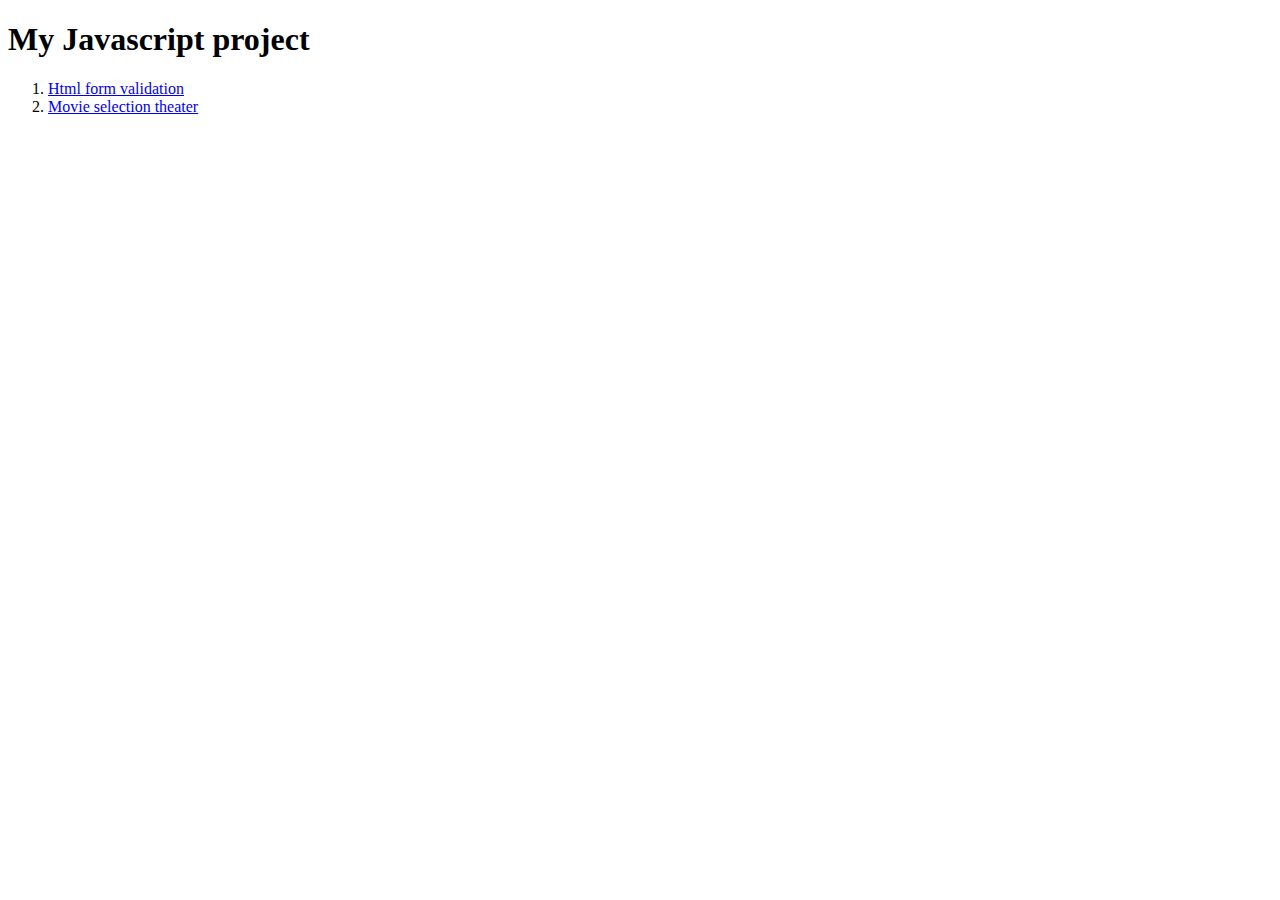
==== index.html @ 855f83bb "project 2 html" ====
<!DOCTYPE html>
<html lang="en">

<head>
    <meta charset="UTF-8">
    <meta name="viewport" content="width=device-width, initial-scale=1.0">
    <title>Javascript projects</title>
</head>

<body>
    <h1> My Javascript project</h1>
    <ol>
        <li><a href="/p01/index.html">Html form validation</a></li>
        <li> <a href="/p02/index.html">Movie selection theater</a></li>


    </ol>
</body>

</html>
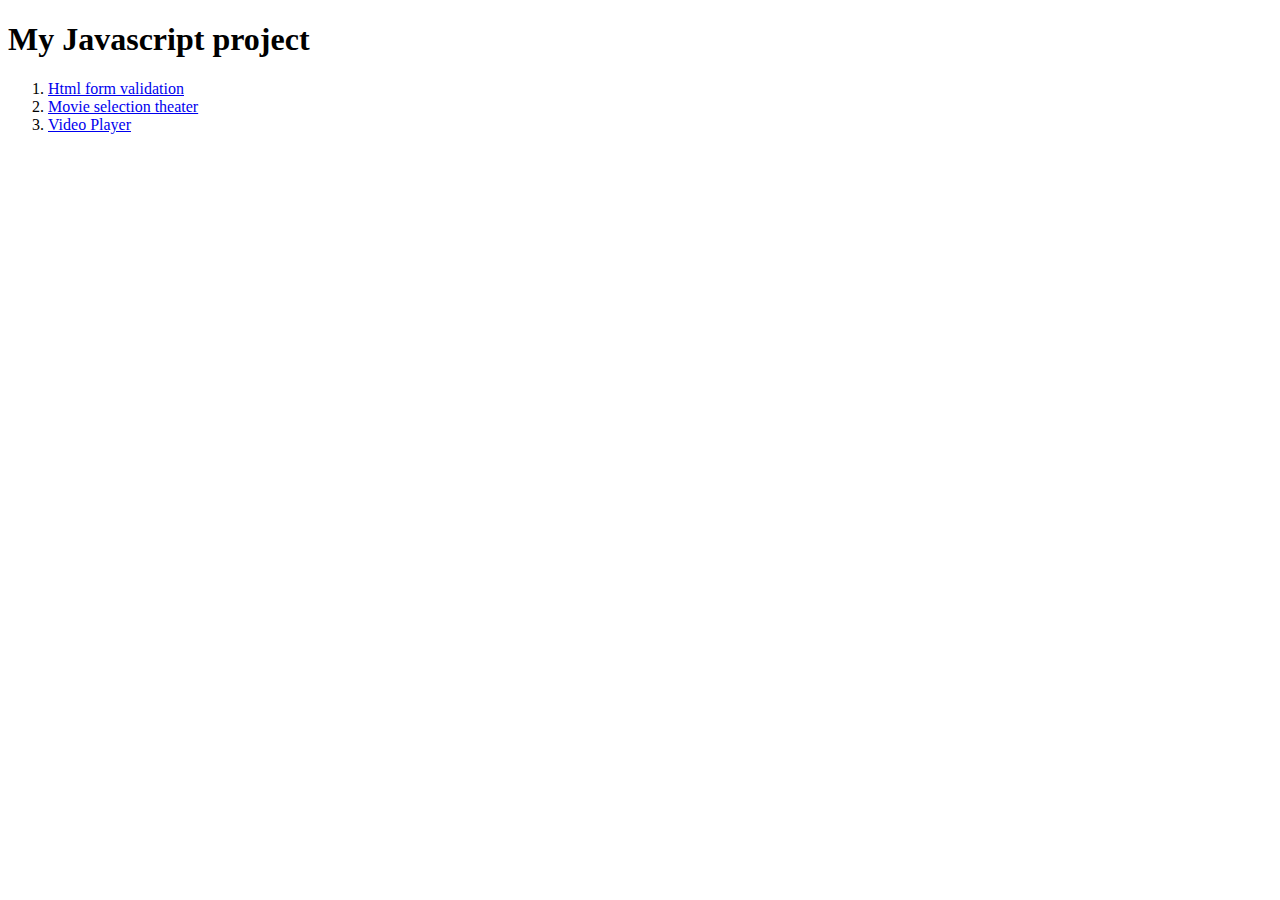
==== commit 24c87746: "p03 html is completed" ====
--- a/index.html
+++ b/index.html
@@ -12,8 +12,7 @@
     <ol>
         <li><a href="/p01/index.html">Html form validation</a></li>
         <li> <a href="/p02/index.html">Movie selection theater</a></li>
-
-
+        <li> <a href="/p03/index.html">Video Player</a></li>
     </ol>
 </body>
 
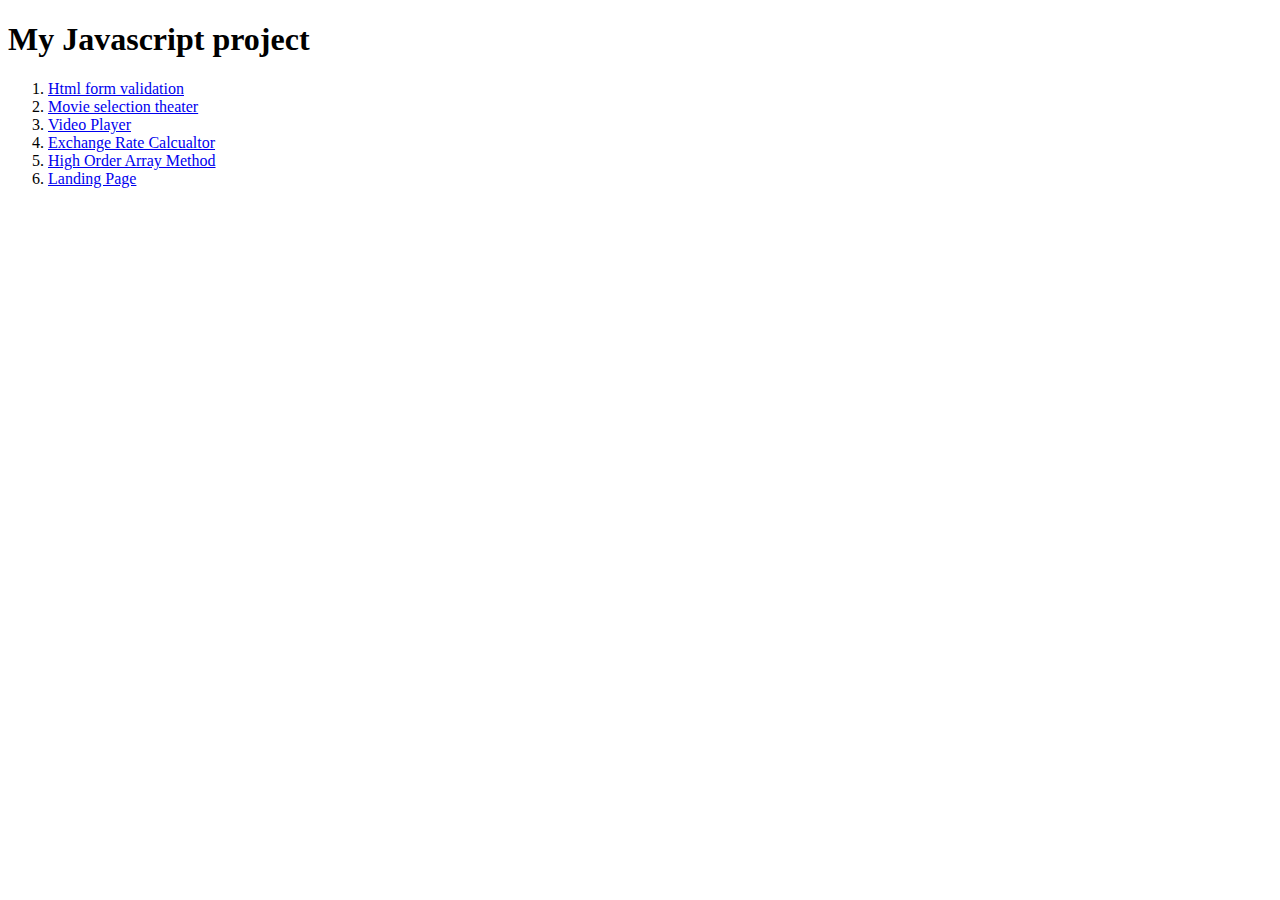
==== commit 636c8afa: "html done for project 6" ====
--- a/index.html
+++ b/index.html
@@ -13,6 +13,9 @@
         <li><a href="/p01/index.html">Html form validation</a></li>
         <li> <a href="/p02/index.html">Movie selection theater</a></li>
         <li> <a href="/p03/index.html">Video Player</a></li>
+        <li> <a href="/p04/index.html">Exchange Rate Calcualtor</a></li>
+        <li> <a href="/p05/index.html">High Order Array Method</a></li>
+        <li> <a href="/p06/index.html">Landing Page</a></li>
     </ol>
 </body>
 
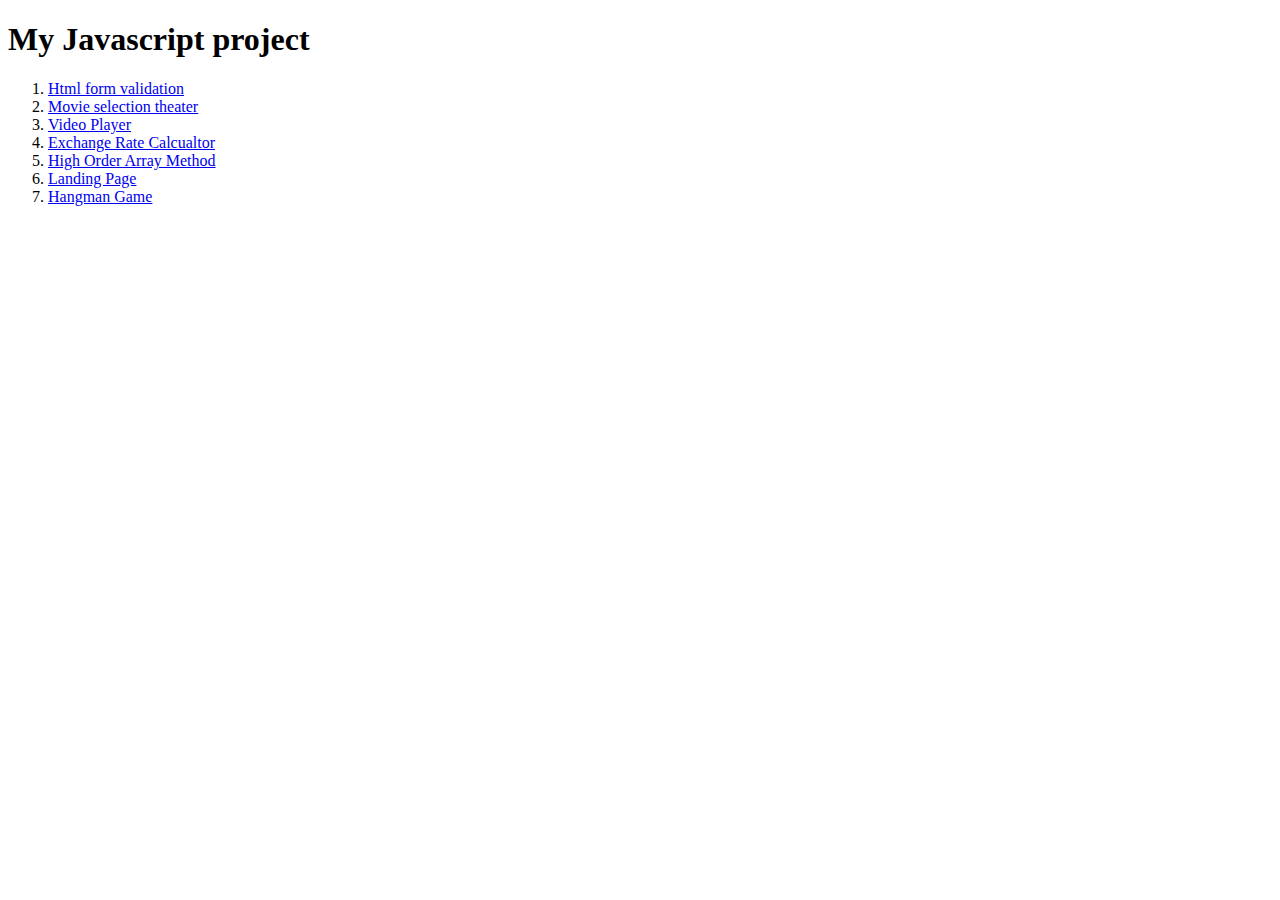
==== commit 19226a22: "complete a css in project 7" ====
--- a/index.html
+++ b/index.html
@@ -16,6 +16,7 @@
         <li> <a href="/p04/index.html">Exchange Rate Calcualtor</a></li>
         <li> <a href="/p05/index.html">High Order Array Method</a></li>
         <li> <a href="/p06/index.html">Landing Page</a></li>
+        <li> <a href="/p07/index.html">Hangman Game</a></li>
     </ol>
 </body>
 
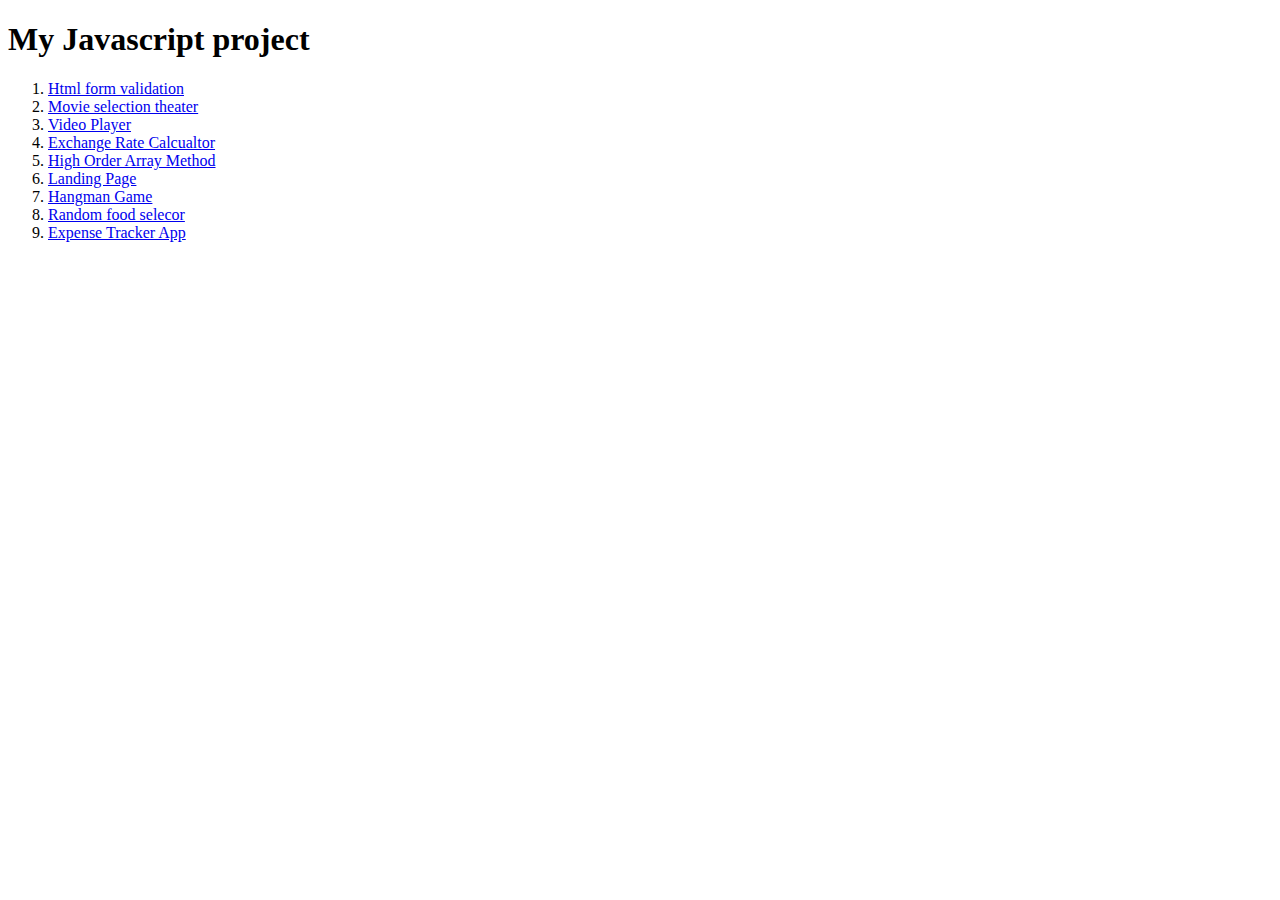
==== commit ebfc9fe2: "complete css and html for project 9" ====
--- a/index.html
+++ b/index.html
@@ -17,6 +17,9 @@
         <li> <a href="/p05/index.html">High Order Array Method</a></li>
         <li> <a href="/p06/index.html">Landing Page</a></li>
         <li> <a href="/p07/index.html">Hangman Game</a></li>
+        <li> <a href="/p08/index.html">Random food selecor</a></li>
+        <li> <a href="/p09/index.html">Expense Tracker App</a></li>
+
     </ol>
 </body>
 
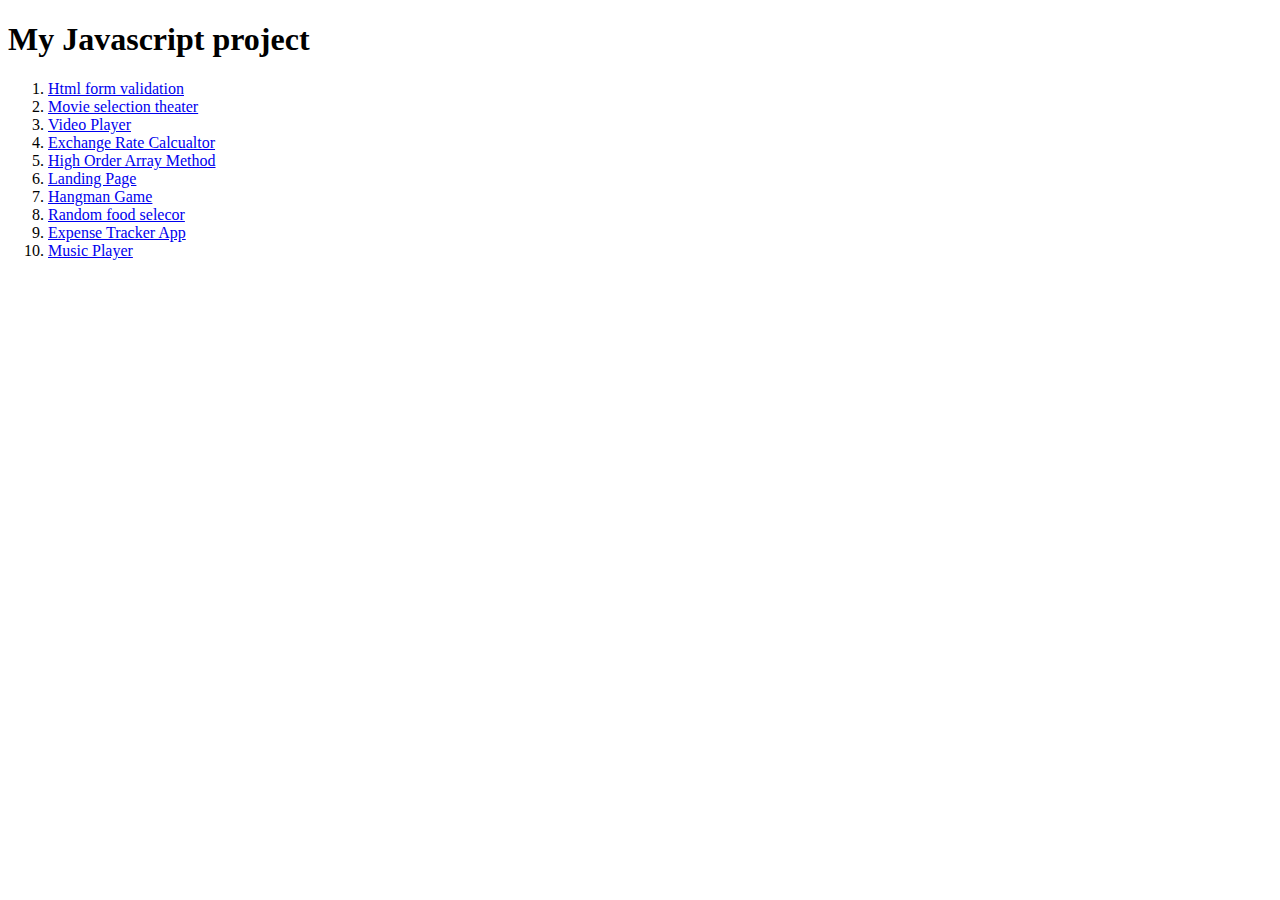
==== commit 2c92b81a: "complete css and html for project 10" ====
--- a/index.html
+++ b/index.html
@@ -19,6 +19,7 @@
         <li> <a href="/p07/index.html">Hangman Game</a></li>
         <li> <a href="/p08/index.html">Random food selecor</a></li>
         <li> <a href="/p09/index.html">Expense Tracker App</a></li>
+        <li> <a href="/p10/index.html">Music Player</a></li>
 
     </ol>
 </body>
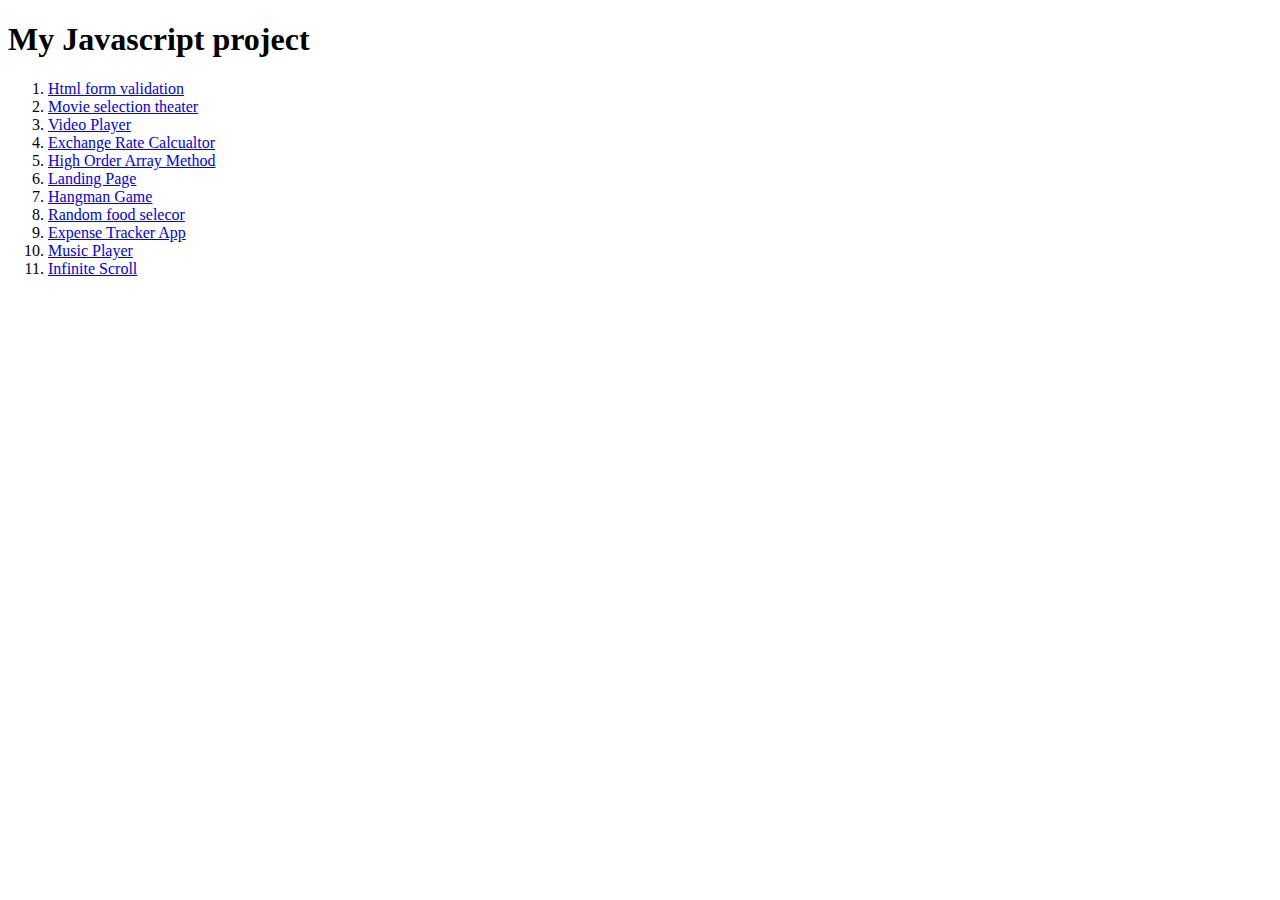
==== commit 4d794134: "p11" ====
--- a/index.html
+++ b/index.html
@@ -20,6 +20,7 @@
         <li> <a href="/p08/index.html">Random food selecor</a></li>
         <li> <a href="/p09/index.html">Expense Tracker App</a></li>
         <li> <a href="/p10/index.html">Music Player</a></li>
+        <li> <a href="/p11/index.html">Infinite Scroll</a></li>
 
     </ol>
 </body>
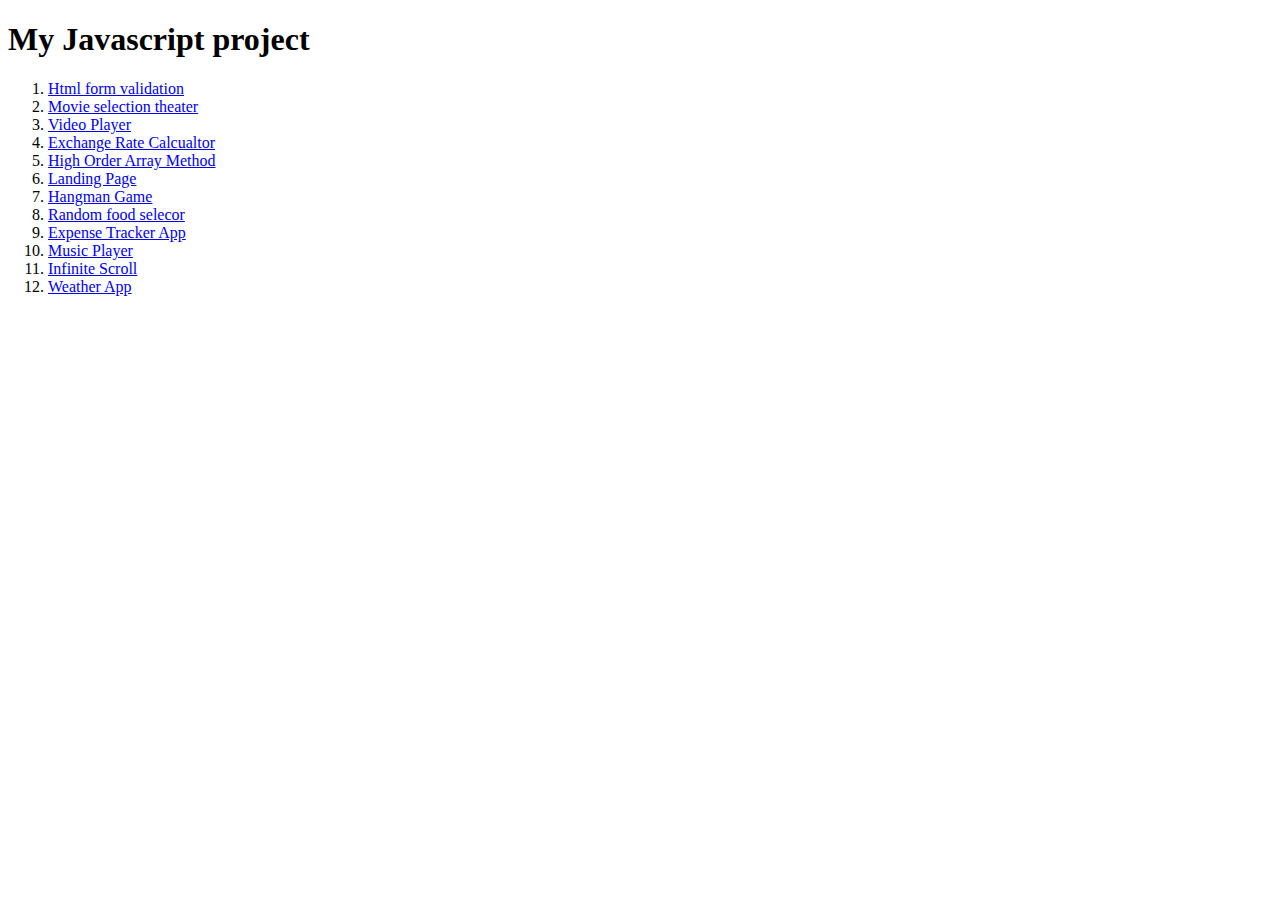
==== commit a3abdcb7: "final project no 20" ====
--- a/index.html
+++ b/index.html
@@ -21,6 +21,8 @@
         <li> <a href="/p09/index.html">Expense Tracker App</a></li>
         <li> <a href="/p10/index.html">Music Player</a></li>
         <li> <a href="/p11/index.html">Infinite Scroll</a></li>
+        <li> <a href="/p20/index.html">Weather App</a></li>
+
 
     </ol>
 </body>
